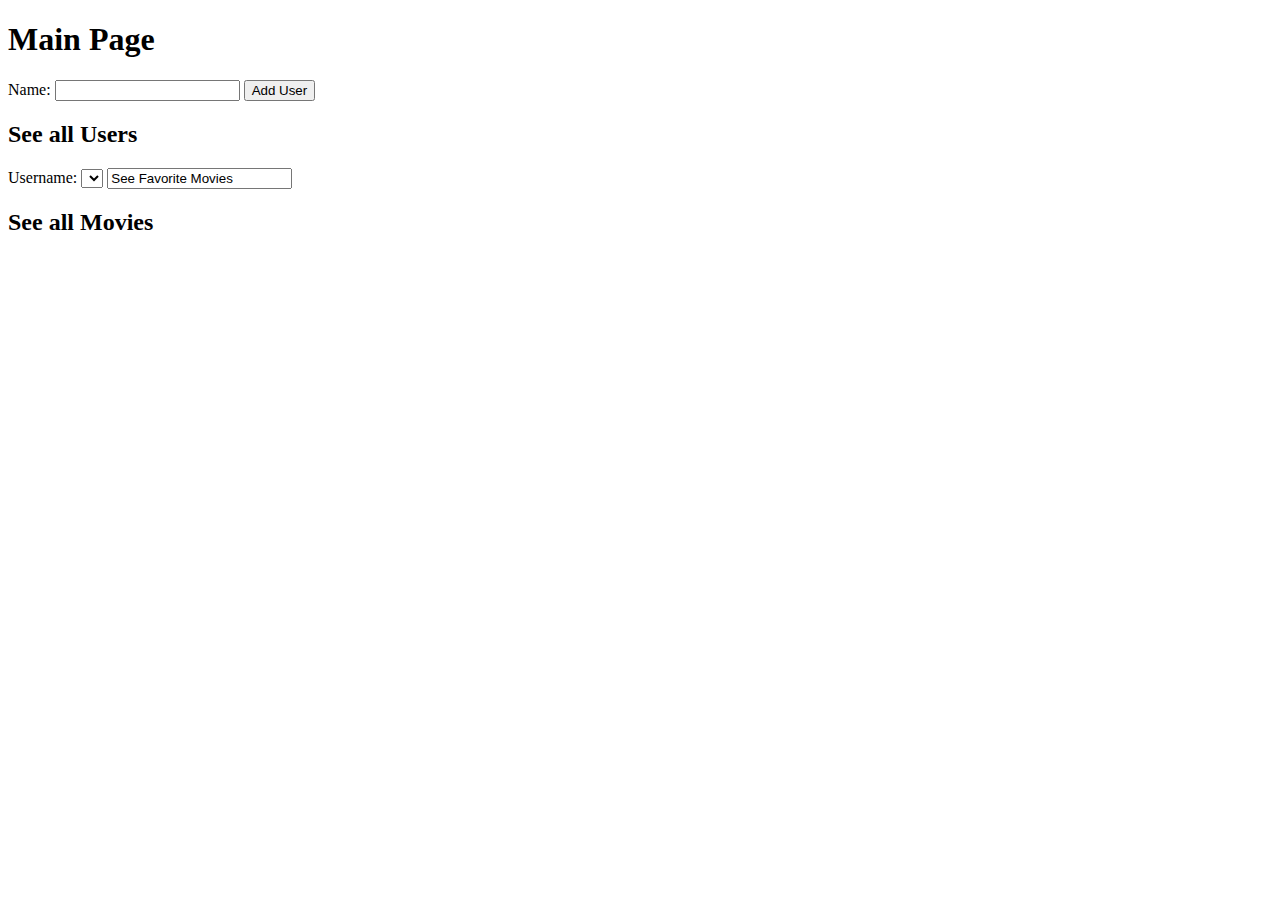
==== index.html @ 7b1b7603 "added useroption" ====
<!DOCTYPE html>
<html lang="en">
<head>
    <meta charset="UTF-8">
    <meta name="viewport" content="width=, initial-scale=1.0">
    <title>MyMovies</title>
    <script defer src="index.js"></script>
</head>
<body>
    <h1>Main Page</h1>
        <form method="POST" action="http://localhost:3000/users">
            <label for="name-field">Name:</label>
            <input name="name" type="text" id="name-field">
            <input type="submit" value="Add User">
        </form>

    <h2>See all Users</h2>
        <form method ="GET" action="http://localhost:3000/users">
            <label for="username-field">Username:</label>
            <select id="username-field" name="user_id">
            </select>
            <input typer="submit" value="See Favorite Movies">
        </form>


    <h2>See all Movies</h2>

</body>
</html>
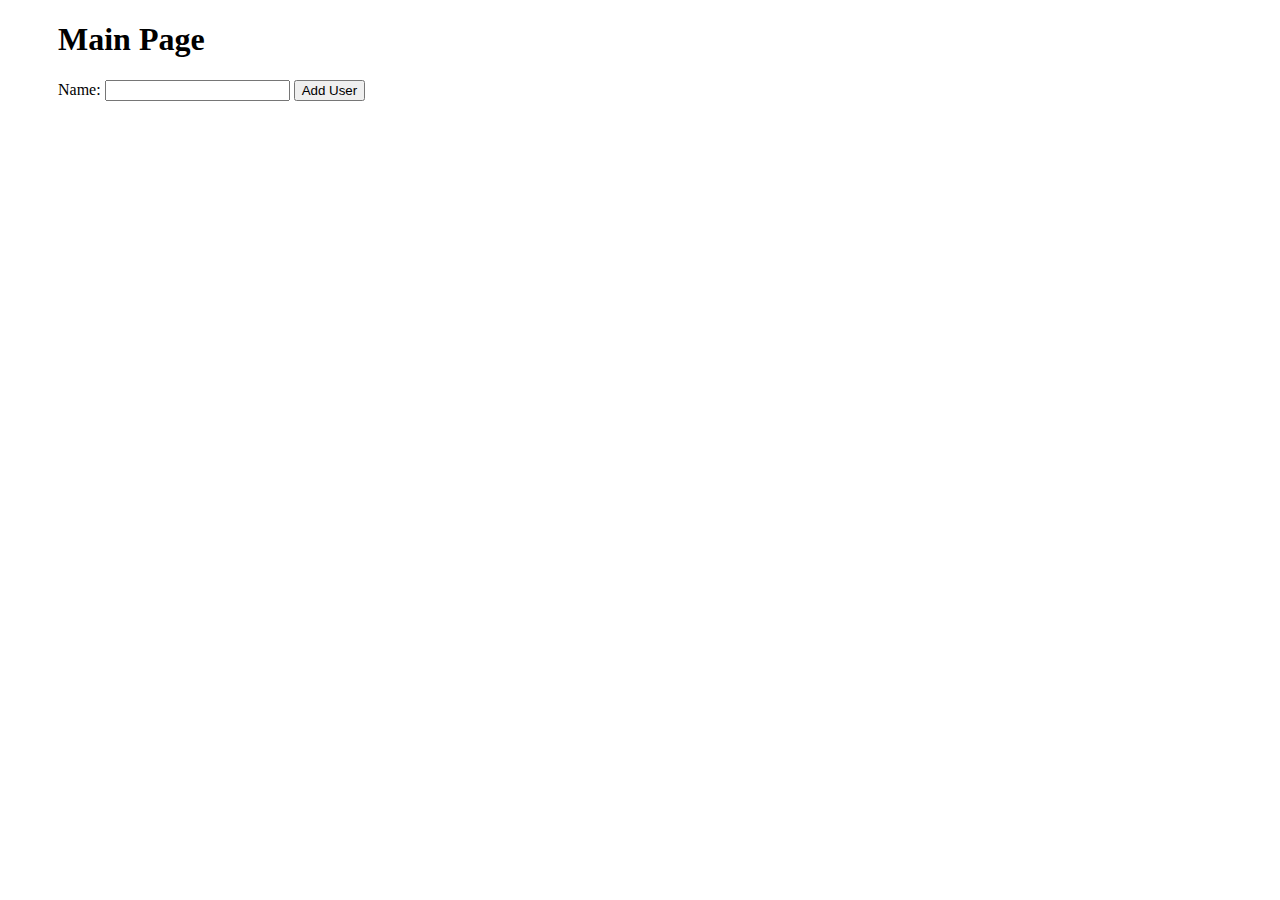
==== commit ed738457: "data form API fetched" ====
--- a/index.html
+++ b/index.html
@@ -5,25 +5,25 @@
     <meta name="viewport" content="width=, initial-scale=1.0">
     <title>MyMovies</title>
     <script defer src="index.js"></script>
+    <link rel="stylesheet" href="index.css"></rel>
 </head>
 <body>
     <h1>Main Page</h1>
-        <form method="POST" action="http://localhost:3000/users">
+        <form id= "form" method="POST" action="http://localhost:3000/users">
             <label for="name-field">Name:</label>
             <input name="name" type="text" id="name-field">
             <input type="submit" value="Add User">
         </form>
-
-    <h2>See all Users</h2>
-        <form method ="GET" action="http://localhost:3000/users">
-            <label for="username-field">Username:</label>
-            <select id="username-field" name="user_id">
-            </select>
-            <input typer="submit" value="See Favorite Movies">
+        <br>
+        <form method="POST" action="http://localhost:3000/movies">
+            <!-- <label for="name-field">Name:</label> -->
+            <!-- <input name="name" type="text" id="name-field">
+            <input type="submit" value="Add User"> -->
         </form>
 
+        <br>
 
-    <h2>See all Movies</h2>
+        <main id="main-page"></main>
 
 </body>
 </html>--- a/index.css
+++ b/index.css
@@ -0,0 +1,53 @@
+
+
+/* .overview {
+  display: block;
+  align-items: center;
+  justify-content: center;
+  flex-wrap: wrap;
+  background: lightsteelblue;
+  margin-bottom: 10px;
+  box-sizing: border-box;
+  border: 1px solid midnightblue;
+} */
+
+/* .title{
+    display: block;
+    width: 600px;
+} */
+h1 {
+    text-align: left;
+    padding-left: 50px;
+}
+
+#form {
+    padding-left: 50px;
+}
+main {
+    display: inline-block;
+    /* background: lightsteelblue; */
+    width: 500px;
+    text-align: justify;
+    padding-left: 50px;
+}
+
+.rating {
+    text-align: center;
+    width: 185px;
+    back
+    /* background-color: salmon; */
+}
+
+div .image {
+    transition: background .5s ease-in, transform .2s ease-in-out;  
+    display: block;
+    margin-left: auto;
+    margin-right: auto;
+    width: 50%;
+    
+}
+
+.image:hover {
+    background: white ;
+    transform: scale(1.2);
+}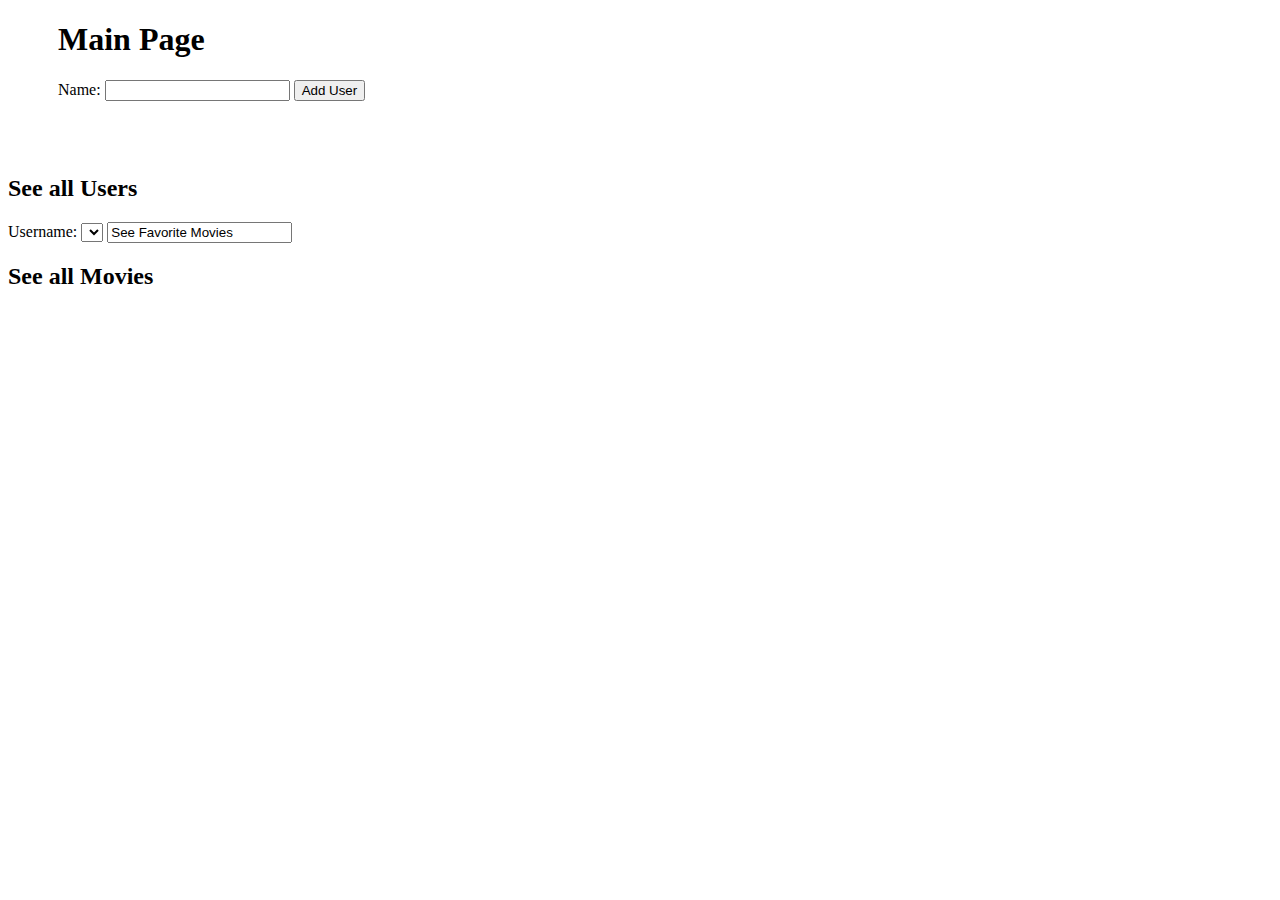
==== commit fb11890c: "Merge branch 'master' into madera" ====
--- a/index.html
+++ b/index.html
@@ -25,5 +25,16 @@
 
         <main id="main-page"></main>
 
+    <h2>See all Users</h2>
+        <form method ="GET" action="http://localhost:3000/users">
+            <label for="username-field">Username:</label>
+            <select id="username-field" name="user_id">
+            </select>
+            <input typer="submit" value="See Favorite Movies">
+        </form>
+
+
+    <h2>See all Movies</h2>
+
 </body>
 </html>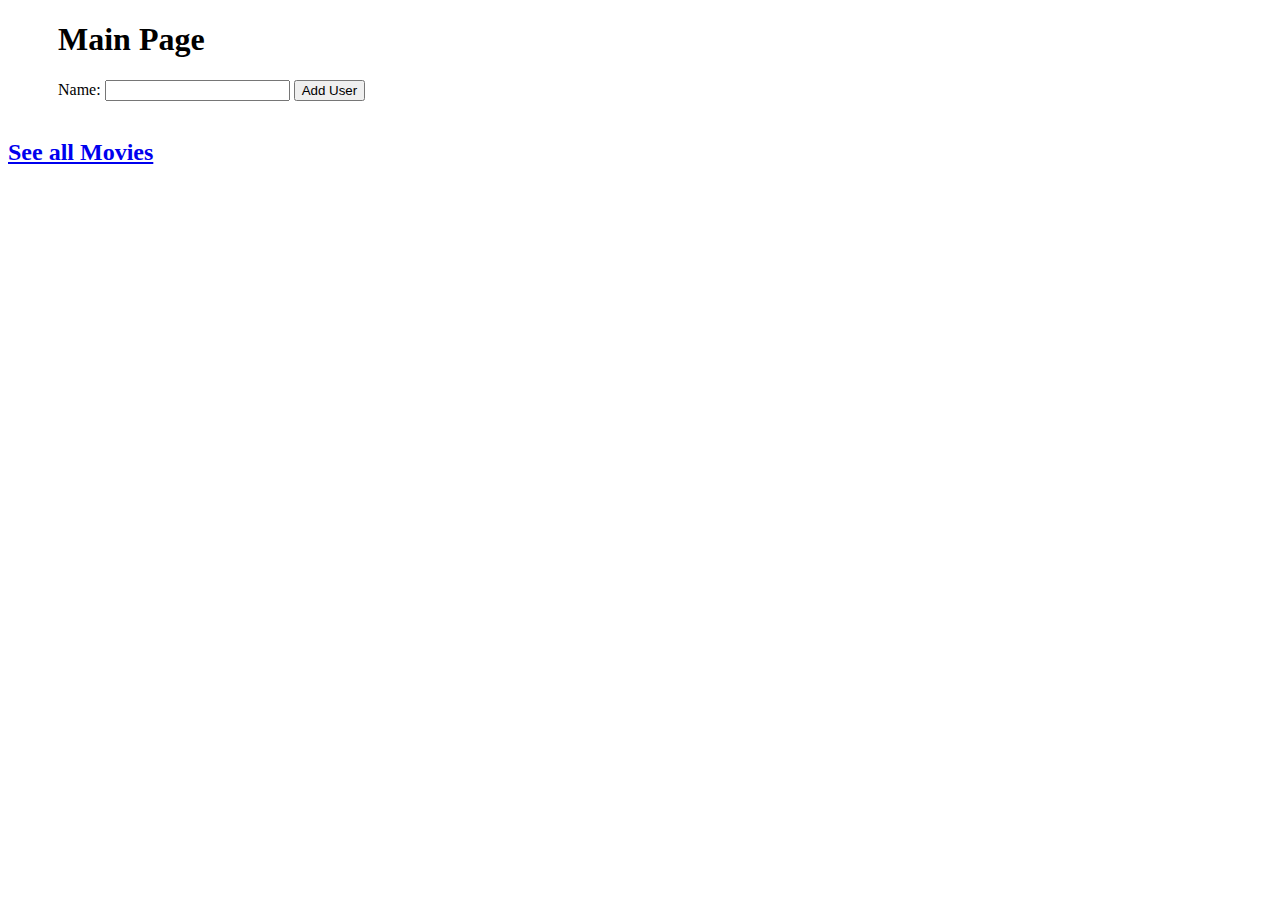
==== commit fe1729ad: "added grid display of movies, still need to add posters" ====
--- a/index.html
+++ b/index.html
@@ -15,6 +15,9 @@
             <input type="submit" value="Add User">
         </form>
         <br>
+        <h2>
+            <a href="http://localhost:3001/movies.html">See all Movies</a>
+        </h2>
         <form method="POST" action="http://localhost:3000/movies">
             <!-- <label for="name-field">Name:</label> -->
             <!-- <input name="name" type="text" id="name-field">
@@ -25,16 +28,6 @@
 
         <main id="main-page"></main>
 
-    <h2>See all Users</h2>
-        <form method ="GET" action="http://localhost:3000/users">
-            <label for="username-field">Username:</label>
-            <select id="username-field" name="user_id">
-            </select>
-            <input typer="submit" value="See Favorite Movies">
-        </form>
-
-
-    <h2>See all Movies</h2>
 
 </body>
 </html>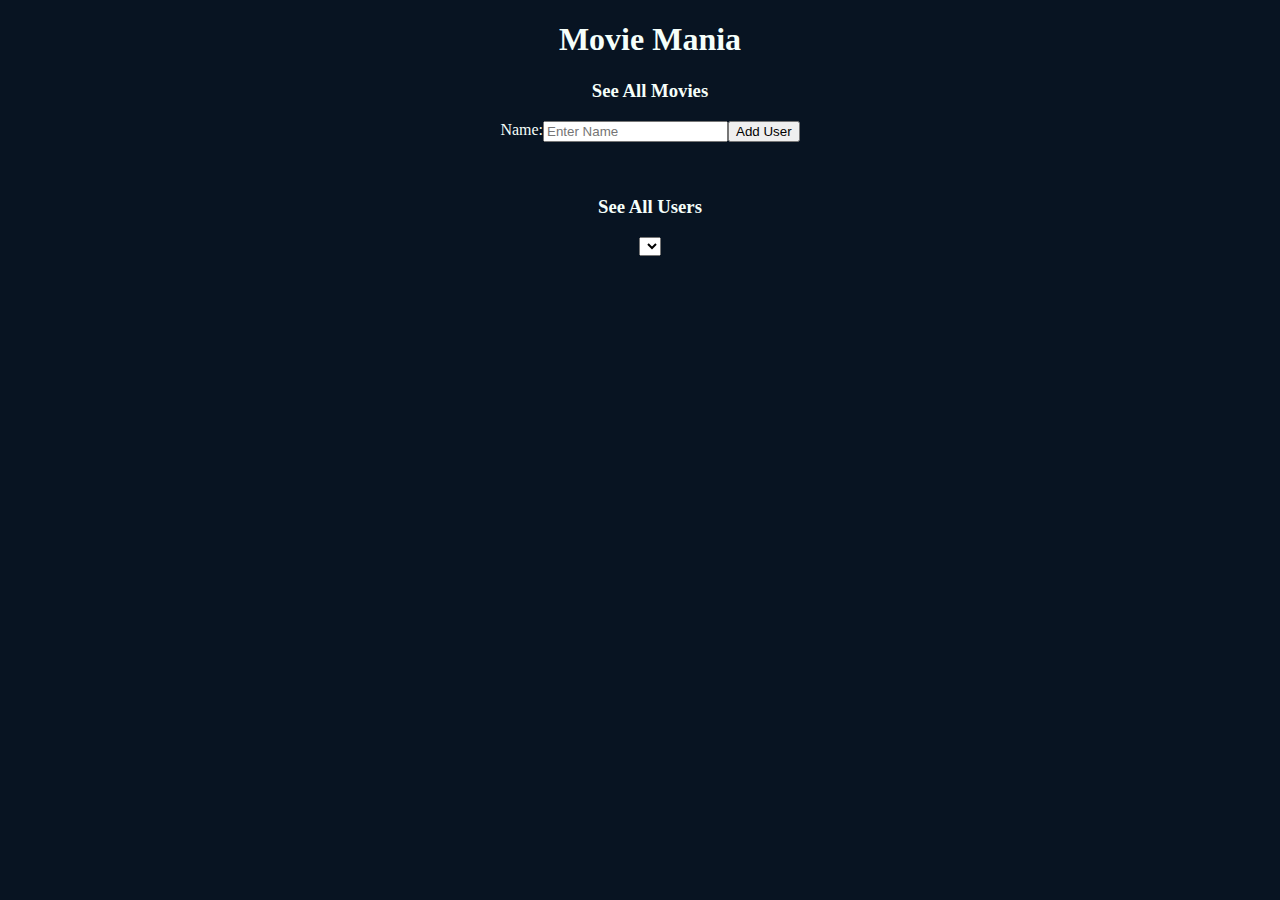
==== commit 7ec9b00a: "animation added to the index.js" ====
--- a/index.html
+++ b/index.html
@@ -8,26 +8,30 @@
     <link rel="stylesheet" href="index.css"></rel>
 </head>
 <body>
-    <h1>Main Page</h1>
+    <!-- <div class="wrapper">
+		<img src="reel.png" width="1000" alt="movie reel" class="reel" />
+	</div> -->
+    <h1>Movie Mania</h1>
+    <h3>See All Movies</h3>
+    <div class="bimage"></div>
         <form id= "form" method="POST" action="http://localhost:3000/users">
             <label for="name-field">Name:</label>
-            <input name="name" type="text" id="name-field">
+            <input name="name" type="text" id="name-field" placeholder="Enter Name">
             <input type="submit" value="Add User">
         </form>
         <br>
-        <h2>
-            <a href="http://localhost:3001/movies.html">See all Movies</a>
-        </h2>
         <form method="POST" action="http://localhost:3000/movies">
-            <!-- <label for="name-field">Name:</label> -->
-            <!-- <input name="name" type="text" id="name-field">
-            <input type="submit" value="Add User"> -->
+        </form>
+        <br>
+    <h3>See All Users</h3>
+        <form id="favorite-movies" method ="GET" action="http://localhost:3000/users">
+            <!-- <label for="username-field"></label> -->
+            <select id="username-field" name="user_id"> </select>
+            <!-- <input type="submit" value="See Existing Users"> -->
         </form>
 
         <br>
 
-        <main id="main-page"></main>
-
-
+    <main id="main-page"></main>
 </body>
 </html>--- a/index.css
+++ b/index.css
@@ -1,53 +1,81 @@
 
 
-/* .overview {
-  display: block;
-  align-items: center;
-  justify-content: center;
-  flex-wrap: wrap;
-  background: lightsteelblue;
-  margin-bottom: 10px;
-  box-sizing: border-box;
-  border: 1px solid midnightblue;
-} */
-
-/* .title{
-    display: block;
-    width: 600px;
-} */
-h1 {
-    text-align: left;
-    padding-left: 50px;
+body {
+    background: #081422;
+    /* background-image: url("reel.png"); */
+    background-repeat: no-repeat;
+    background-position: center;
+    /* opacity: .5; */
+    /* -webkit-background-size: cover; */
+    /* background-image: linear-gradient(#081422, white); */
 }
 
-#form {
-    padding-left: 50px;
+.reel {
+    align-items: center;
+
+
 }
-main {
-    display: inline-block;
-    /* background: lightsteelblue; */
-    width: 500px;
-    text-align: justify;
-    padding-left: 50px;
+.bimage {
+    background-image: url("reel.png");
+}
+.overview {
+    color: white;
+    padding: 1em;
 }
 
-.rating {
-    text-align: center;
-    width: 185px;
-    back
-    /* background-color: salmon; */
+h1, h2, h3, form {
+    color: mintcream;
+    padding-left: 20px;
+    display: flex;    
+    justify-content: center;
 }
 
-div .image {
-    transition: background .5s ease-in, transform .2s ease-in-out;  
-    display: block;
-    margin-left: auto;
-    margin-right: auto;
-    width: 50%;
-    
+#favorite-movies {
+    padding-bottom: 50px;
 }
 
-.image:hover {
-    background: white ;
+main { 
+    display: flex;    
+    justify-content: center;
+    height: 60vh;
+    width: 1000;
+    text-align: center;
+}
+
+
+.image {
+    /* background-color: lemonchiffon; */
+    /* border: 20px solid black; */
+    animation-duration: 8s;
+    padding: 20px;
+    margin-top: 50px;
+    animation-name: slide; 
+    animation-iteration-count: infinite;
+    animation-timing-function: linear;
+}
+
+img:hover {
+    /* background: dimgray; */
     transform: scale(1.2);
-}+    /* -webkit-animation: 0ms; */
+} 
+
+@keyframes slide {
+    from {
+        transform: translateX(0px); 
+    }
+    /* 25% {
+        transform: translateX(0) scale(.75); 
+    }
+
+    50% {
+        transform: translateX(500px) scale(1);
+    }
+    75% {
+        transform: translateX (1000px) scale(.75);
+    } */
+    to {
+        transform: translateX(1000px);
+    }
+}
+
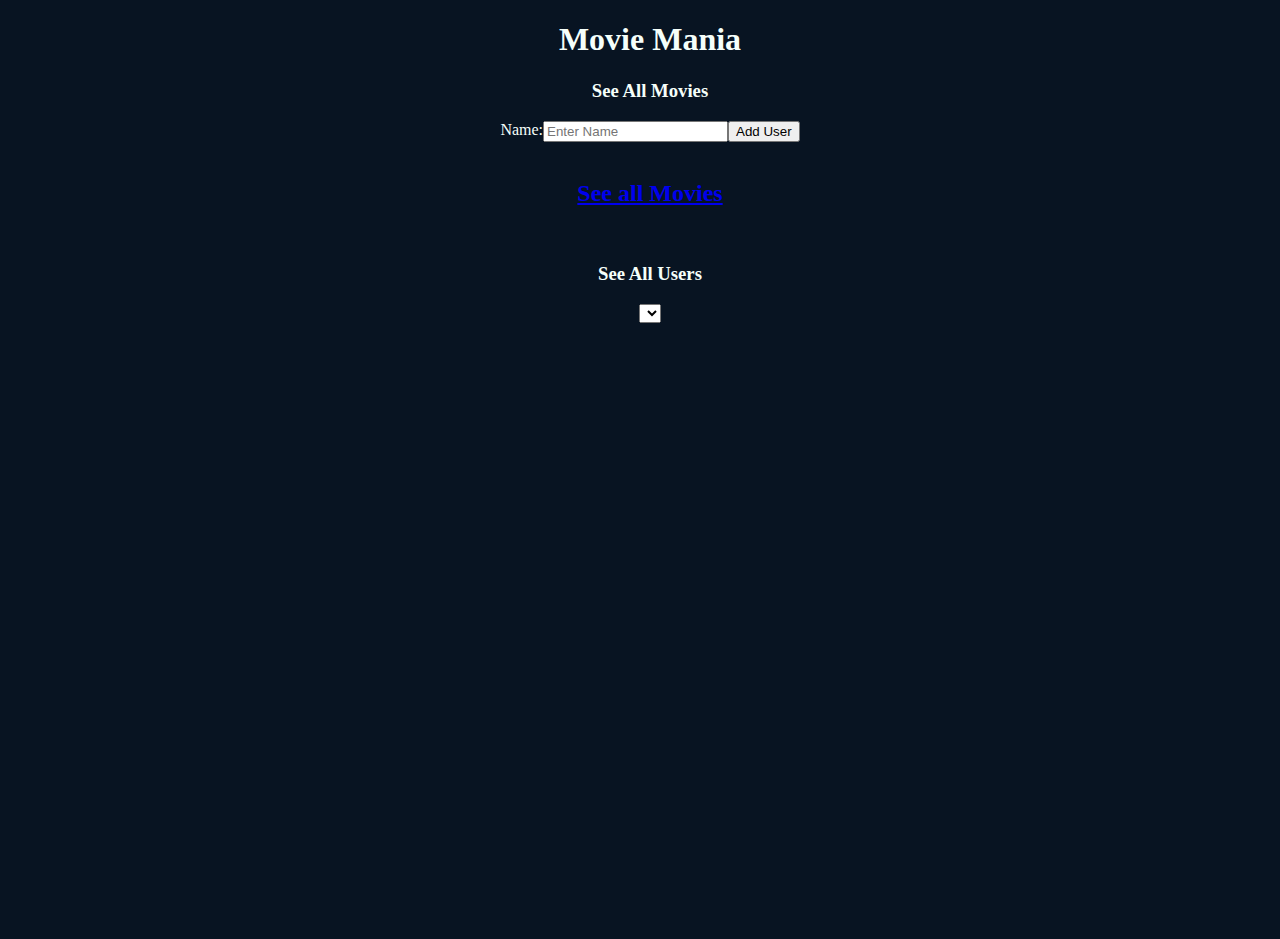
==== commit de71b148: "Merge branch 'master' into moviesList" ====
--- a/index.html
+++ b/index.html
@@ -20,6 +20,9 @@
             <input type="submit" value="Add User">
         </form>
         <br>
+        <h2>
+            <a href="http://localhost:3001/movies.html">See all Movies</a>
+        </h2>
         <form method="POST" action="http://localhost:3000/movies">
         </form>
         <br>
@@ -32,6 +35,8 @@
 
         <br>
 
+
     <main id="main-page"></main>
+
 </body>
 </html>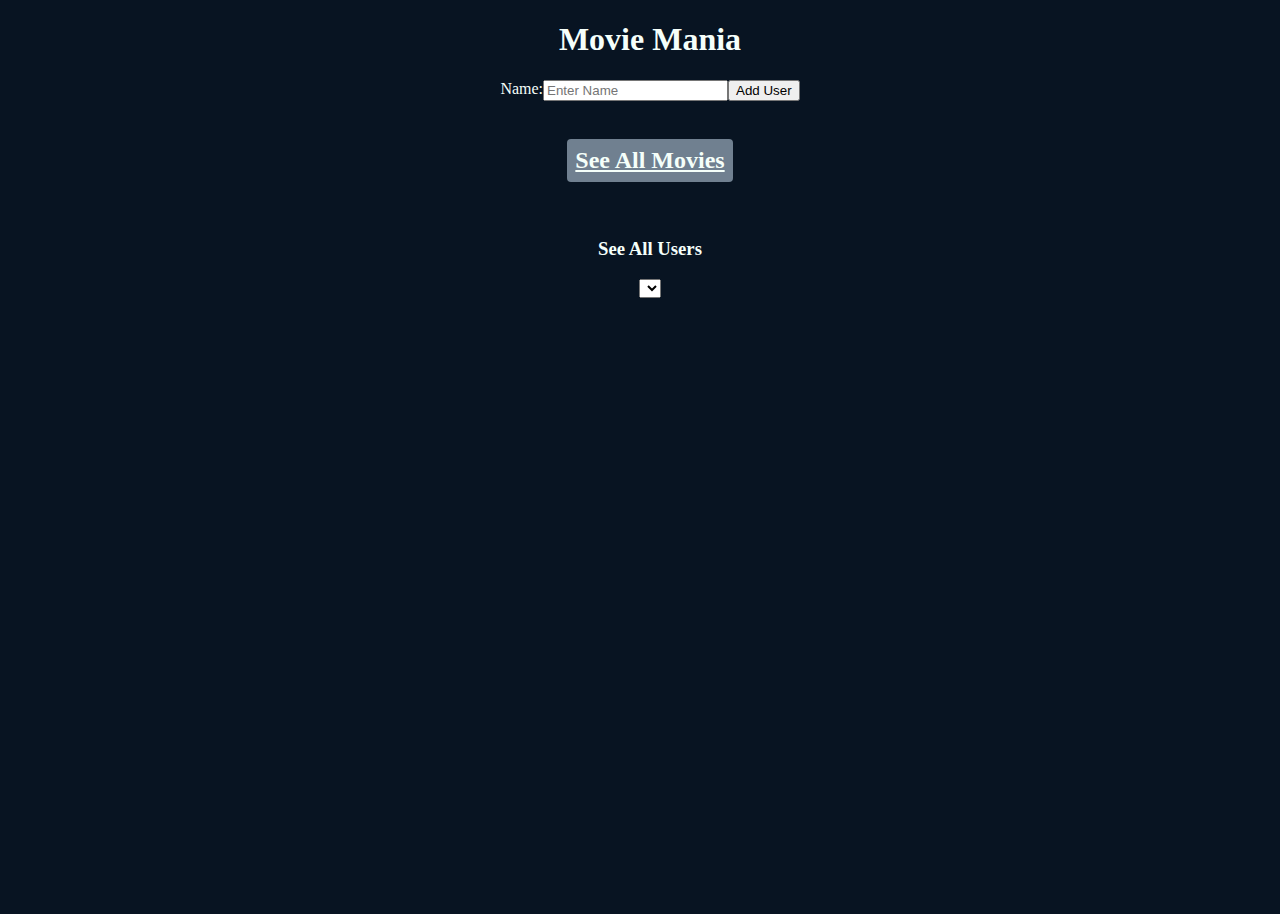
==== commit 421980b1: "css and js files updated" ====
--- a/index.html
+++ b/index.html
@@ -12,19 +12,17 @@
 		<img src="reel.png" width="1000" alt="movie reel" class="reel" />
 	</div> -->
     <h1>Movie Mania</h1>
-    <h3>See All Movies</h3>
-    <div class="bimage"></div>
+    <!-- <h3>See All Movies</h3> -->
         <form id= "form" method="POST" action="http://localhost:3000/users">
             <label for="name-field">Name:</label>
             <input name="name" type="text" id="name-field" placeholder="Enter Name">
             <input type="submit" value="Add User">
         </form>
         <br>
-        <h2>
-            <a href="http://localhost:3001/movies.html">See all Movies</a>
-        </h2>
-        <form method="POST" action="http://localhost:3000/movies">
-        </form>
+
+    <h2><a href="movies.html">See All Movies</a></h2>
+
+        <form method="POST" action="http://localhost:3000/movies"></form>
         <br>
     <h3>See All Users</h3>
         <form id="favorite-movies" method ="GET" action="http://localhost:3000/users">
@@ -32,11 +30,7 @@
             <select id="username-field" name="user_id"> </select>
             <!-- <input type="submit" value="See Existing Users"> -->
         </form>
-
         <br>
-
-
     <main id="main-page"></main>
-
 </body>
 </html>--- a/index.css
+++ b/index.css
@@ -28,6 +28,18 @@
     padding-left: 20px;
     display: flex;    
     justify-content: center;
+}
+
+h2 a {
+    color: mintcream;
+    background: slategrey;
+    display: inline-block;
+    padding: 8px;
+    border-radius: 4px;
+}
+
+h2 a:hover {
+    background: rgba(47, 48, 97, 80%);
 }
 
 #favorite-movies {
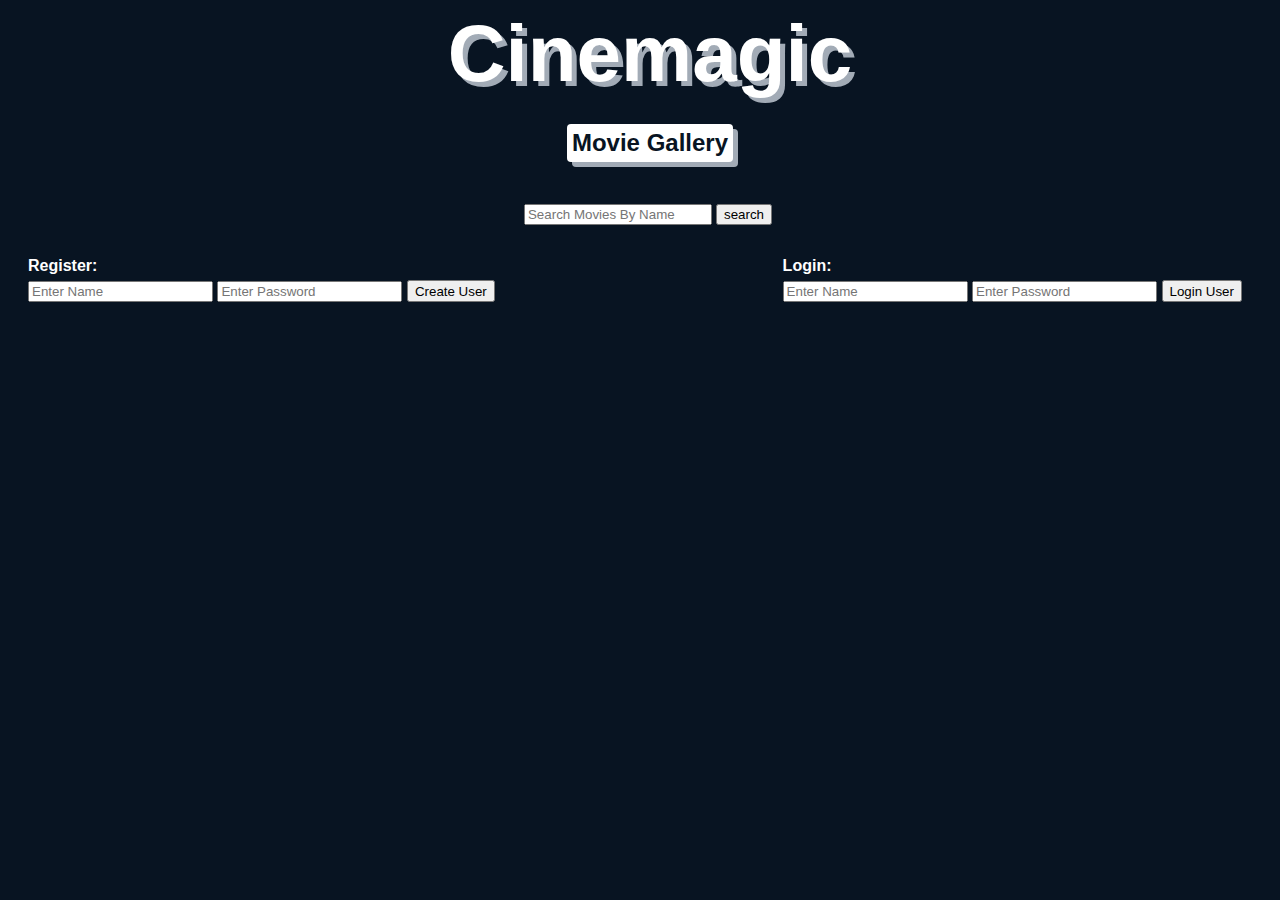
==== commit d5098324: "final changes to css, js and html files" ====
--- a/index.html
+++ b/index.html
@@ -3,34 +3,59 @@
 <head>
     <meta charset="UTF-8">
     <meta name="viewport" content="width=, initial-scale=1.0">
-    <title>MyMovies</title>
+    <title>My Movies</title>
     <script defer src="index.js"></script>
     <link rel="stylesheet" href="index.css"></rel>
 </head>
 <body>
-    <!-- <div class="wrapper">
-		<img src="reel.png" width="1000" alt="movie reel" class="reel" />
-	</div> -->
-    <h1>Movie Mania</h1>
-    <!-- <h3>See All Movies</h3> -->
-        <form id= "form" method="POST" action="http://localhost:3000/users">
-            <label for="name-field">Name:</label>
-            <input name="name" type="text" id="name-field" placeholder="Enter Name">
-            <input type="submit" value="Add User">
+        <!-- <div class="wrapper">
+            <img src="reel.png" width="1000" alt="movie reel" class="reel" />
+        </div> -->
+    <h1>Cinemagic</h1>
+        <!-- <h3>See All Movies</h3> -->
+        
+    <h2><a href="movies.html">Movie Gallery</a></h2>
+        
+        <form method="POST" action="http://localhost:3000/movies"></form>
+
+    <br>
+        
+    <h2 id="search_movies"></h2>
+        <form id="search-form" method="GET" action="http://localhost:3001/">
+            <input id="search-movies" type="text" name="search" placeholder="Search Movies By Name" />
+            <input id="search-tab" type="submit" value="search" />
         </form>
+        
         <br>
 
-    <h2><a href="movies.html">See All Movies</a></h2>
+    <section class="container-login" >
+        <section class="login-info">  
+            <h4 id="register">Register:</h4>   
+            <form id= "user-form" method="POST" action="http://localhost:3000/users">
+                <input name="name" type="text" placeholder="Enter Name">
+                <input name="password" type="password" placeholder="Enter Password">
+                <input id="create-user" type="submit" value="Create User"> 
+            </form>
+        </section>
 
-        <form method="POST" action="http://localhost:3000/movies"></form>
         <br>
-    <h3>See All Users</h3>
-        <form id="favorite-movies" method ="GET" action="http://localhost:3000/users">
-            <!-- <label for="username-field"></label> -->
-            <select id="username-field" name="user_id"> </select>
-            <!-- <input type="submit" value="See Existing Users"> -->
-        </form>
-        <br>
+
+        <!-- <h4 id="register">Login:</h4> -->
+
+        <section class="login-info">
+           <h4 id="register">Login:</h4>
+            <form id="user-form" method ="POST" action="http://localhost:3000/login/">
+                <input name="name" type="text" placeholder="Enter Name"> 
+                <input name="password" type="password" placeholder="Enter Password">
+                <input id="user-login" type="submit" value="Login User">
+            </form> 
+        </section>
+
+    </section>
+
+    <br>
+
     <main id="main-page"></main>
+
 </body>
 </html>--- a/index.css
+++ b/index.css
@@ -2,12 +2,8 @@
 
 body {
     background: #081422;
-    /* background-image: url("reel.png"); */
     background-repeat: no-repeat;
     background-position: center;
-    /* opacity: .5; */
-    /* -webkit-background-size: cover; */
-    /* background-image: linear-gradient(#081422, white); */
 }
 
 .reel {
@@ -15,79 +11,169 @@
 
 
 }
-.bimage {
-    background-image: url("reel.png");
-}
+
 .overview {
     color: white;
     padding: 1em;
 }
 
-h1, h2, h3, form {
-    color: mintcream;
+
+h1 {
+    color: white;
+    font-family: sans-serif;
+    padding-left: 20px;
+    margin-top: 0px;
+    padding-bottom: -10px;
+    display: flex;    
+    justify-content: center;
+    font-size: 5em;
+    text-shadow: 5px 5px #a2abb6;
+}
+
+h2, h3, form {
+    color: white;
     padding-left: 20px;
     display: flex;    
     justify-content: center;
+    font-family: sans-serif;
 }
 
 h2 a {
-    color: mintcream;
-    background: slategrey;
+    color: #081422;
+    background: white;
     display: inline-block;
-    padding: 8px;
+    padding: 5px;
     border-radius: 4px;
+    text-decoration: none;
+    margin-top: -30px;
+    padding-bottom: -10px;
+    box-shadow: 5px 5px #a2abb6;
+    
 }
 
 h2 a:hover {
-    background: rgba(47, 48, 97, 80%);
+    background: #081422;
+    color: white;
+    transition-duration: 1s;
+    transition-timing-function: ease-in-out;
+}
+
+#search_movies {
+    display: inline;
+    margin-top: -20px;
+    margin-bottom: 0px;
+    font-family: sans-serif;
+    color: #a2abb6;
+    padding: 0;
 }
 
 #favorite-movies {
     padding-bottom: 50px;
 }
 
-main { 
-    display: flex;    
-    justify-content: center;
-    height: 60vh;
-    width: 1000;
+
+
+main {  
+    justify-content: center; 
+    height: 10vh; 
+    width: 1000px;
     text-align: center;
+    display: flex;
 }
 
 
 .image {
-    /* background-color: lemonchiffon; */
-    /* border: 20px solid black; */
-    animation-duration: 8s;
+    animation-duration: 30s;
     padding: 20px;
-    margin-top: 50px;
-    animation-name: slide; 
+    animation-name: slide;
     animation-iteration-count: infinite;
     animation-timing-function: linear;
 }
 
 img:hover {
-    /* background: dimgray; */
     transform: scale(1.2);
-    /* -webkit-animation: 0ms; */
 } 
 
 @keyframes slide {
     from {
-        transform: translateX(0px); 
-    }
-    /* 25% {
-        transform: translateX(0) scale(.75); 
+        transform: translateX(-1000px); 
     }
 
-    50% {
-        transform: translateX(500px) scale(1);
-    }
-    75% {
-        transform: translateX (1000px) scale(.75);
-    } */
     to {
-        transform: translateX(1000px);
+        transform: translateX(5000px);
     }
 }
 
+
+h4 {
+    color: white;
+    font-family: sans-serif;
+    display: flex;    
+    text-align: left;
+    font-size: 1em;
+}
+
+
+
+section .login-info{
+    margin-bottom: 0px;
+    margin-top: 0px;
+    padding: 0px;
+    height: 50px;
+    display: inline;
+}
+
+h4#register {
+    margin-top: -20px;
+    padding-left: 20px;
+    margin-bottom: 0px;
+}
+
+#user-form {
+    display: inline-block;
+    align-content: left;
+    padding-top: 0px;
+}
+
+#search-form {
+    display: table;
+    margin: auto;
+}
+
+#create-user {
+    padding-top: 2px;
+    margin-top: 5px;
+}
+
+#user-login {
+    padding-top: 2px;
+    margin-right: 30px;
+    margin-top: 5px;
+}
+
+
+
+.container-login {
+    display: flex;
+    justify-content: space-between;
+    padding-top: 30px;
+    padding-bottom: 0px;
+    width: 100%;
+    height: 100px;
+    margin: 0px;
+
+}
+
+.login-info nav {
+    display: inline;
+}
+
+#search-tab {
+    margin: 4px;
+}
+
+
+
+#search-movies {
+    padding-right: 5px;
+}
